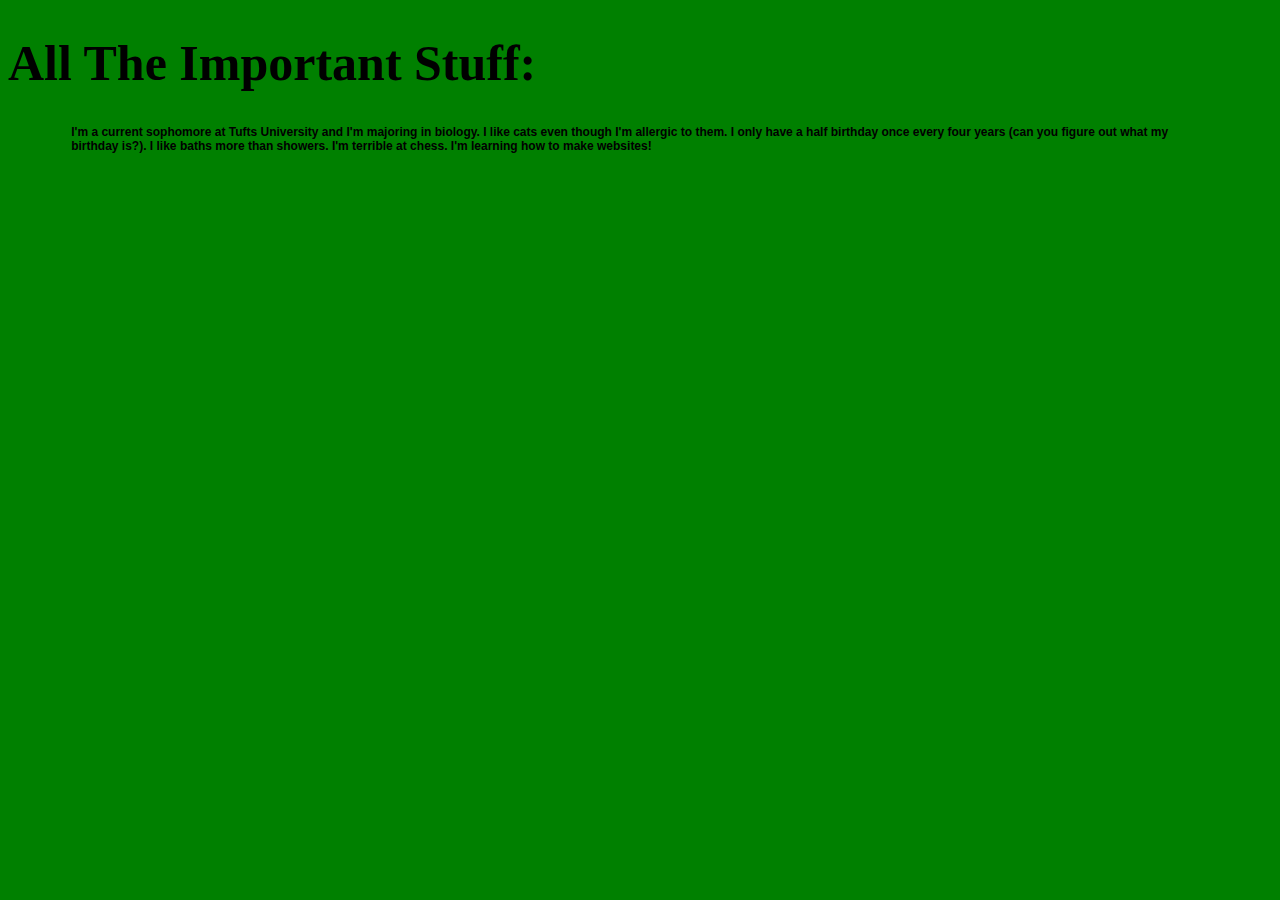
==== bio.html @ 996050d5 "fixing validation errors" ====
<!DOCTYPE html>
<html>
<head>
	<title> A Short Bio </title>
	<h1>All The Important Stuff:</h1>
	<link rel="stylesheet" href="firststyle.css">
</head>

<body>
	<p>
		I'm a current sophomore at Tufts University and I'm majoring in biology. I like cats even though I'm allergic to them. I only have a half birthday once every four years (can you figure out what my birthday is?). I like baths more than showers. I'm terrible at chess. I'm learning how to make websites!
	</p>
</body>

</html>
---- firststyle.css ----
body {
	font-size: 25px;
	background-color: green;
}

p {
	font-size: 12px;
	font-family: Arial;
	font-weight: bold;
	margin-left: 5%;
	margin-right: 5%;
}

img{
    width:200px;
    height: auto;
}

.header {
	font-size: 14 px;
	font-family: Arial;
}

.subheader {
	font-size: 12px;
	font-family: Arial;
	font-weight: bold;
	margin-left: 5%;
	margin-right: 5%;
}

.bullets {
	font-size: 12px;
	font-family: Arial;
	margin-left: 7%;
}
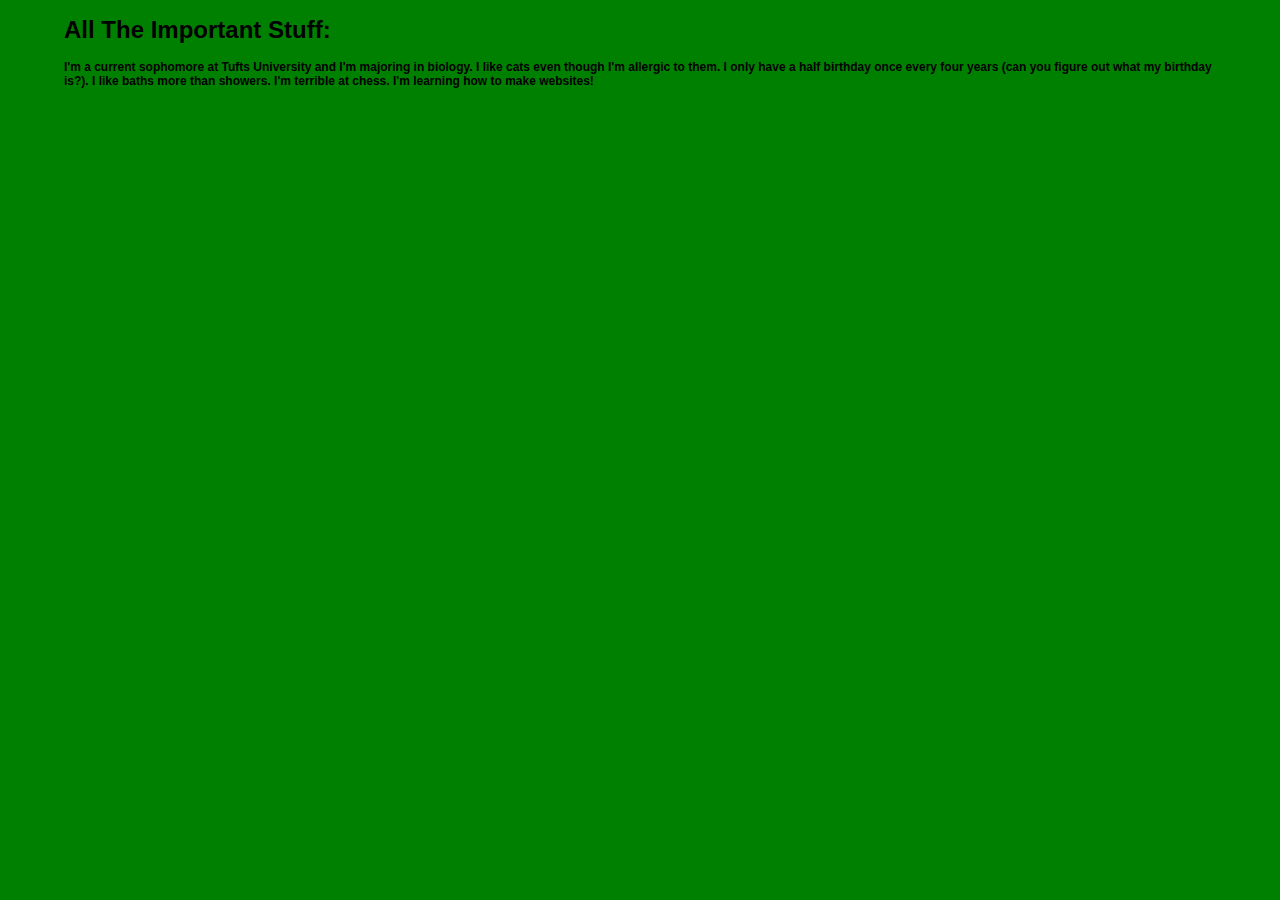
==== commit 49bc35f5: "validation try 3" ====
--- a/bio.html
+++ b/bio.html
@@ -6,10 +6,8 @@
 	<link rel="stylesheet" href="firststyle.css">
 </head>
 
-<body>
-	<p>
+<body class = "normal">
 		I'm a current sophomore at Tufts University and I'm majoring in biology. I like cats even though I'm allergic to them. I only have a half birthday once every four years (can you figure out what my birthday is?). I like baths more than showers. I'm terrible at chess. I'm learning how to make websites!
-	</p>
 </body>
 
 </html>--- a/firststyle.css
+++ b/firststyle.css
@@ -18,8 +18,15 @@
     height: auto;
 }
 
+.normal {
+	font-size: 12px;
+	font-family: Arial;
+	font-weight: bold;
+	margin-left: 5%;
+	margin-right: 5%;
+}
+
 .header {
-	font-size: 14 px;
 	font-family: Arial;
 }
 
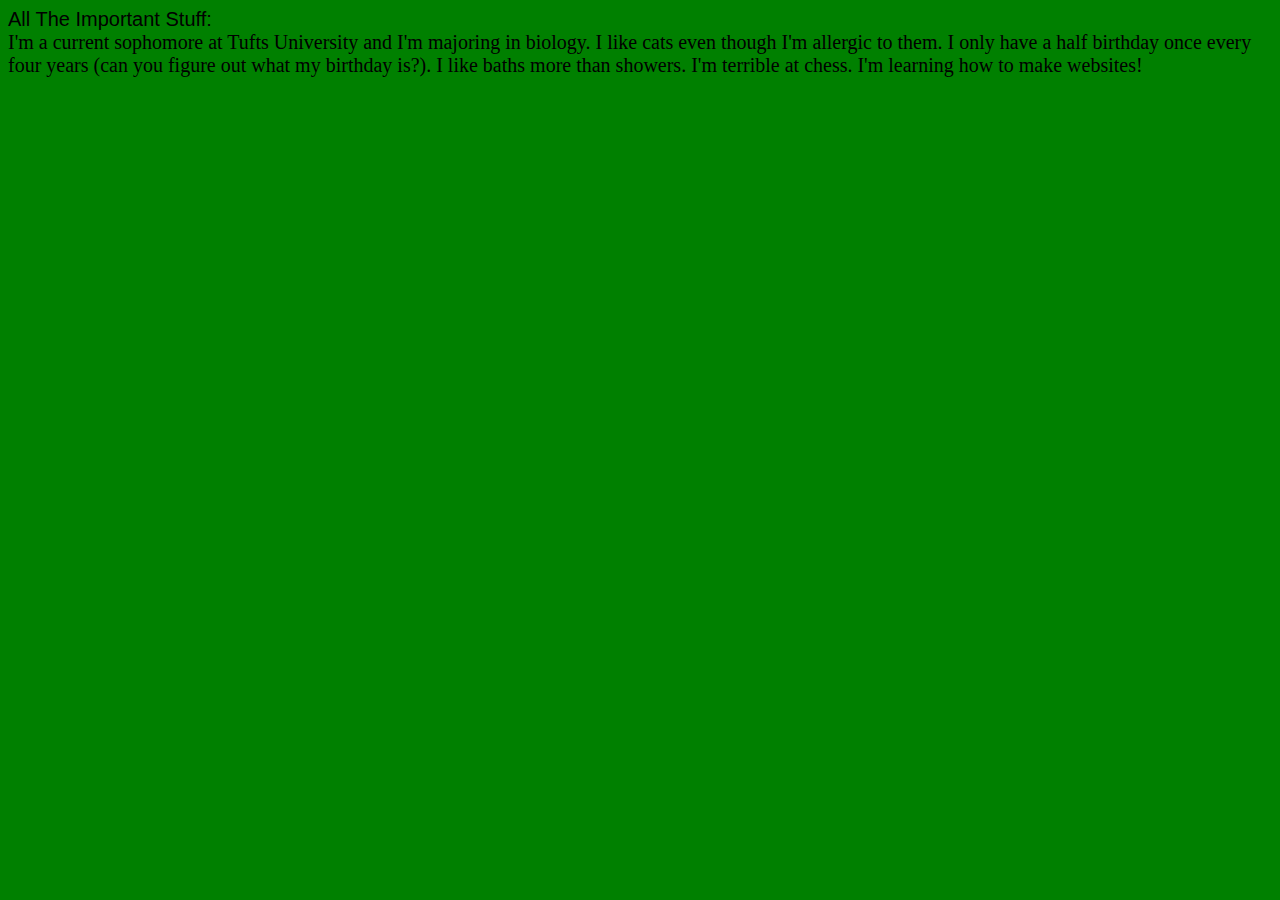
==== commit df8f33c7: "errors again" ====
--- a/bio.html
+++ b/bio.html
@@ -2,11 +2,11 @@
 <html>
 <head>
 	<title> A Short Bio </title>
-	<h1>All The Important Stuff:</h1>
+	<div class = "header">All The Important Stuff:</div>
 	<link rel="stylesheet" href="firststyle.css">
 </head>
 
-<body class = "normal">
+<body>
 		I'm a current sophomore at Tufts University and I'm majoring in biology. I like cats even though I'm allergic to them. I only have a half birthday once every four years (can you figure out what my birthday is?). I like baths more than showers. I'm terrible at chess. I'm learning how to make websites!
 </body>
 
--- a/firststyle.css
+++ b/firststyle.css
@@ -1,7 +1,7 @@
 
 
 body {
-	font-size: 25px;
+	font-size: 20px;
 	background-color: green;
 }
 
@@ -16,14 +16,6 @@
 img{
     width:200px;
     height: auto;
-}
-
-.normal {
-	font-size: 12px;
-	font-family: Arial;
-	font-weight: bold;
-	margin-left: 5%;
-	margin-right: 5%;
 }
 
 .header {
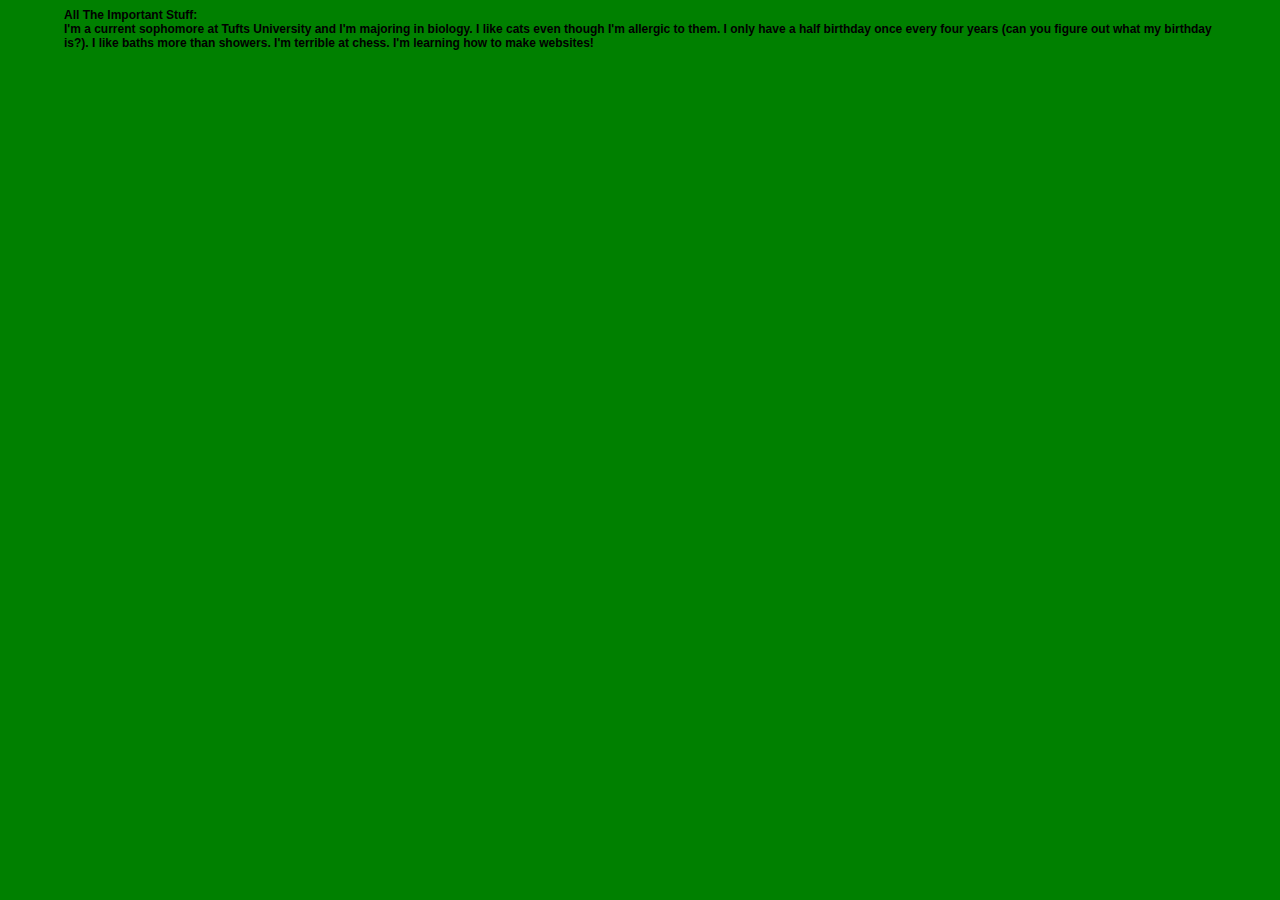
==== commit 8d01ae14: "errors 5" ====
--- a/bio.html
+++ b/bio.html
@@ -3,10 +3,11 @@
 <head>
 	<title> A Short Bio </title>
 	<div class = "header">All The Important Stuff:</div>
+	<meta charset = "utf-8">
 	<link rel="stylesheet" href="firststyle.css">
 </head>
 
-<body>
+<body  class = "subheader">
 		I'm a current sophomore at Tufts University and I'm majoring in biology. I like cats even though I'm allergic to them. I only have a half birthday once every four years (can you figure out what my birthday is?). I like baths more than showers. I'm terrible at chess. I'm learning how to make websites!
 </body>
 
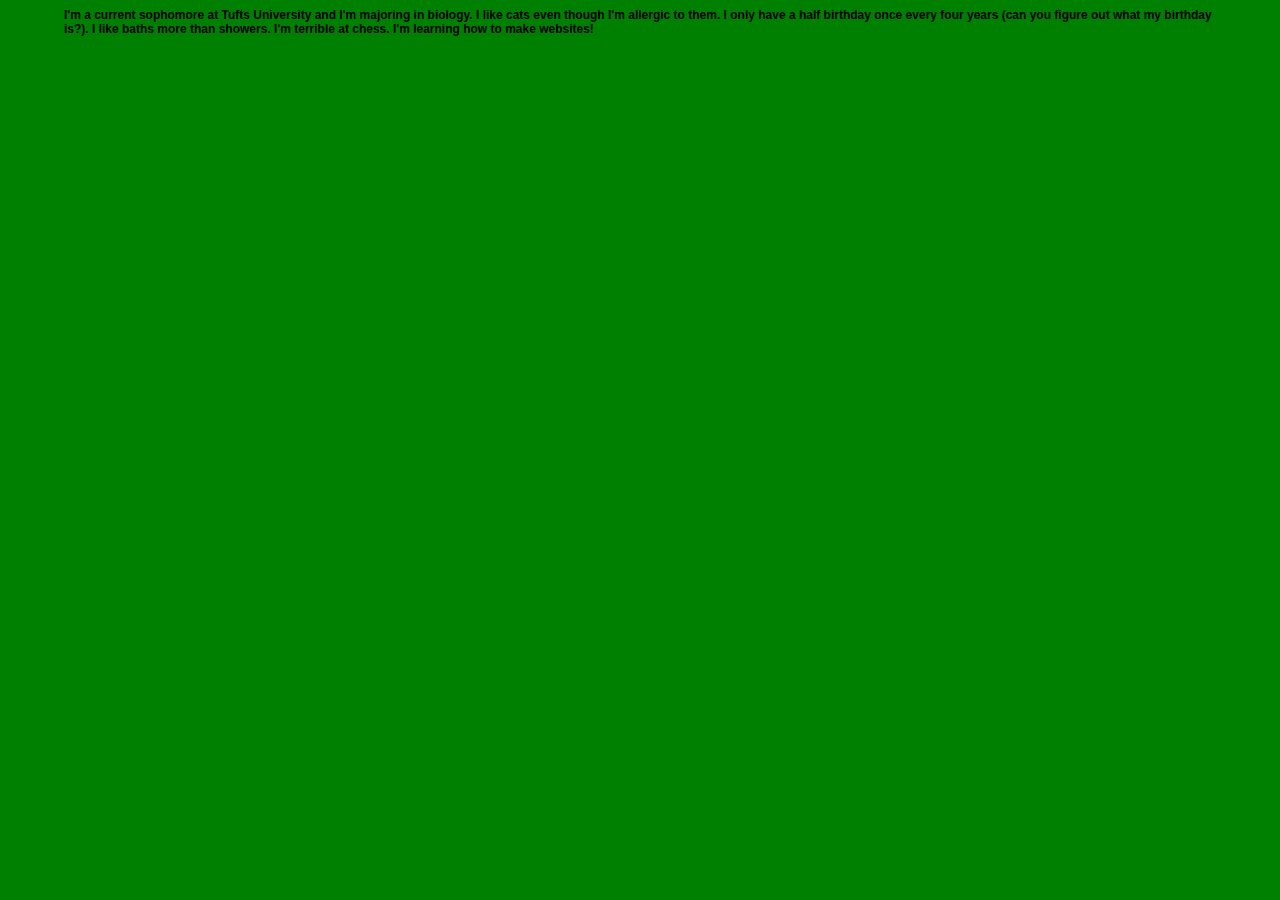
==== commit 7ff93f6f: "errors 7" ====
--- a/bio.html
+++ b/bio.html
@@ -1,10 +1,9 @@
 <!DOCTYPE html>
 <html>
 <head>
-	<title> A Short Bio </title>
-	<div class = "header">All The Important Stuff:</div>
-	<meta charset = "utf-8">
-	<link rel="stylesheet" href="firststyle.css">
+	<!-- <title> A Short Bio </title> -->
+	<!-- <div class = "header">All The Important Stuff:</div> -->
+	<link rel="stylesheet" href="firststyle.css"> 
 </head>
 
 <body  class = "subheader">
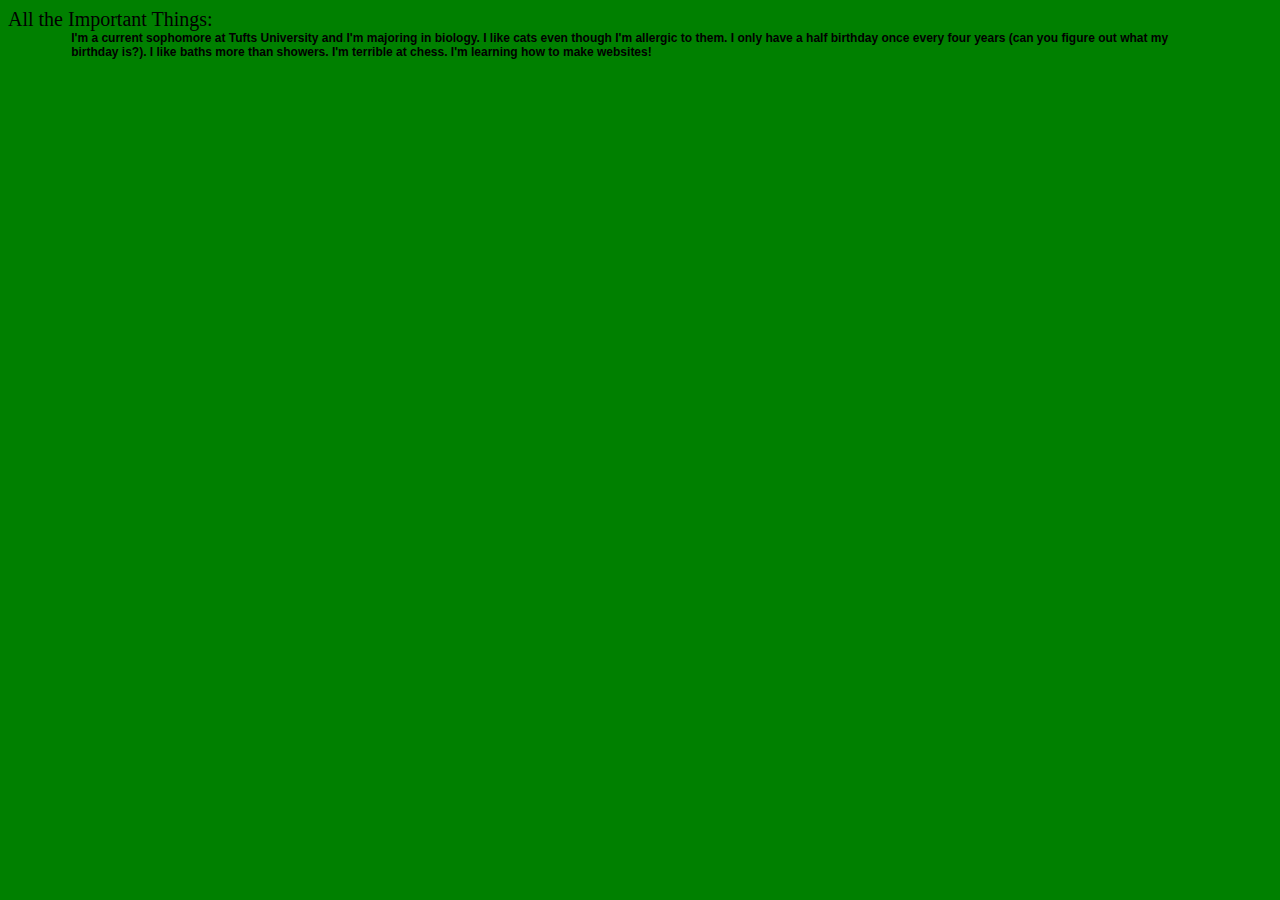
==== commit a81341b0: "errors 9" ====
--- a/bio.html
+++ b/bio.html
@@ -1,13 +1,15 @@
 <!DOCTYPE html>
 <html>
 <head>
-	<!-- <title> A Short Bio </title> -->
-	<!-- <div class = "header">All The Important Stuff:</div> -->
+	<title> A Short Bio </title>
 	<link rel="stylesheet" href="firststyle.css"> 
 </head>
 
-<body  class = "subheader">
+<body>
+	All the Important Things:
+	<div class = "subheader">
 		I'm a current sophomore at Tufts University and I'm majoring in biology. I like cats even though I'm allergic to them. I only have a half birthday once every four years (can you figure out what my birthday is?). I like baths more than showers. I'm terrible at chess. I'm learning how to make websites!
+	</div>
 </body>
 
 </html>